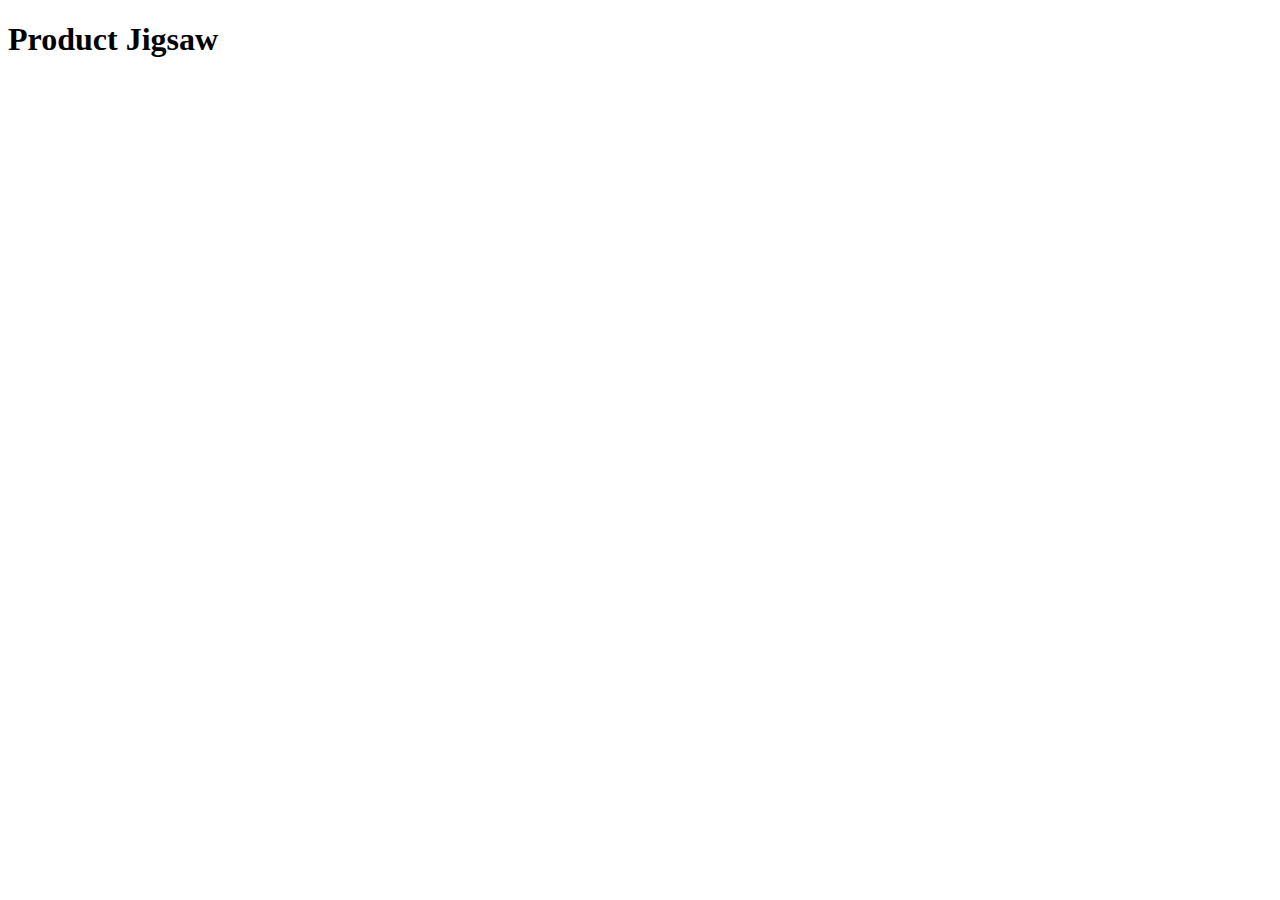
==== index.html @ b5d7221b "Rename productJigsaw.html to index.html" ====
<!doctype html>
<html xmlns:mso="urn:schemas-microsoft-com:office:office" xmlns:msdt="uuid:C2F41010-65B3-11d1-A29F-00AA00C14882">
    <head>
        <title></title>
        <script src="https://code.jquery.com/jquery-3.6.3.min.js" integrity="sha256-pvPw+upLPUjgMXY0G+8O0xUf+/Im1MZjXxxgOcBQBXU=" crossorigin="anonymous"></script>
        <script src="./productJigsaw.js"></script>
    
<!--[if gte mso 9]><xml>
<mso:CustomDocumentProperties>
<mso:display_urn_x003a_schemas-microsoft-com_x003a_office_x003a_office_x0023_Editor msdt:dt="string">Maguire, David @ London SMC</mso:display_urn_x003a_schemas-microsoft-com_x003a_office_x003a_office_x0023_Editor>
<mso:Order msdt:dt="string">48000.0000000000</mso:Order>
<mso:_ExtendedDescription msdt:dt="string"></mso:_ExtendedDescription>
<mso:SharedWithUsers msdt:dt="string"></mso:SharedWithUsers>
<mso:display_urn_x003a_schemas-microsoft-com_x003a_office_x003a_office_x0023_Author msdt:dt="string">Maguire, David @ London SMC</mso:display_urn_x003a_schemas-microsoft-com_x003a_office_x003a_office_x0023_Author>
<mso:ComplianceAssetId msdt:dt="string"></mso:ComplianceAssetId>
<mso:TriggerFlowInfo msdt:dt="string"></mso:TriggerFlowInfo>
<mso:ContentTypeId msdt:dt="string">0x0101003D65FAA75BC73C4D90A9DFB910E62549</mso:ContentTypeId>
<mso:_SourceUrl msdt:dt="string"></mso:_SourceUrl>
<mso:_SharedFileIndex msdt:dt="string"></mso:_SharedFileIndex>
</mso:CustomDocumentProperties>
</xml><![endif]-->
</head>
    <body>
        <h1 class="page-title">Product Jigsaw</h1>
        <div class="container">
            <div class="container-esg"></div>
            <div class="container-human-capital"></div>
            <div class="container-digital"></div>
        </div>
    </body>
</html>
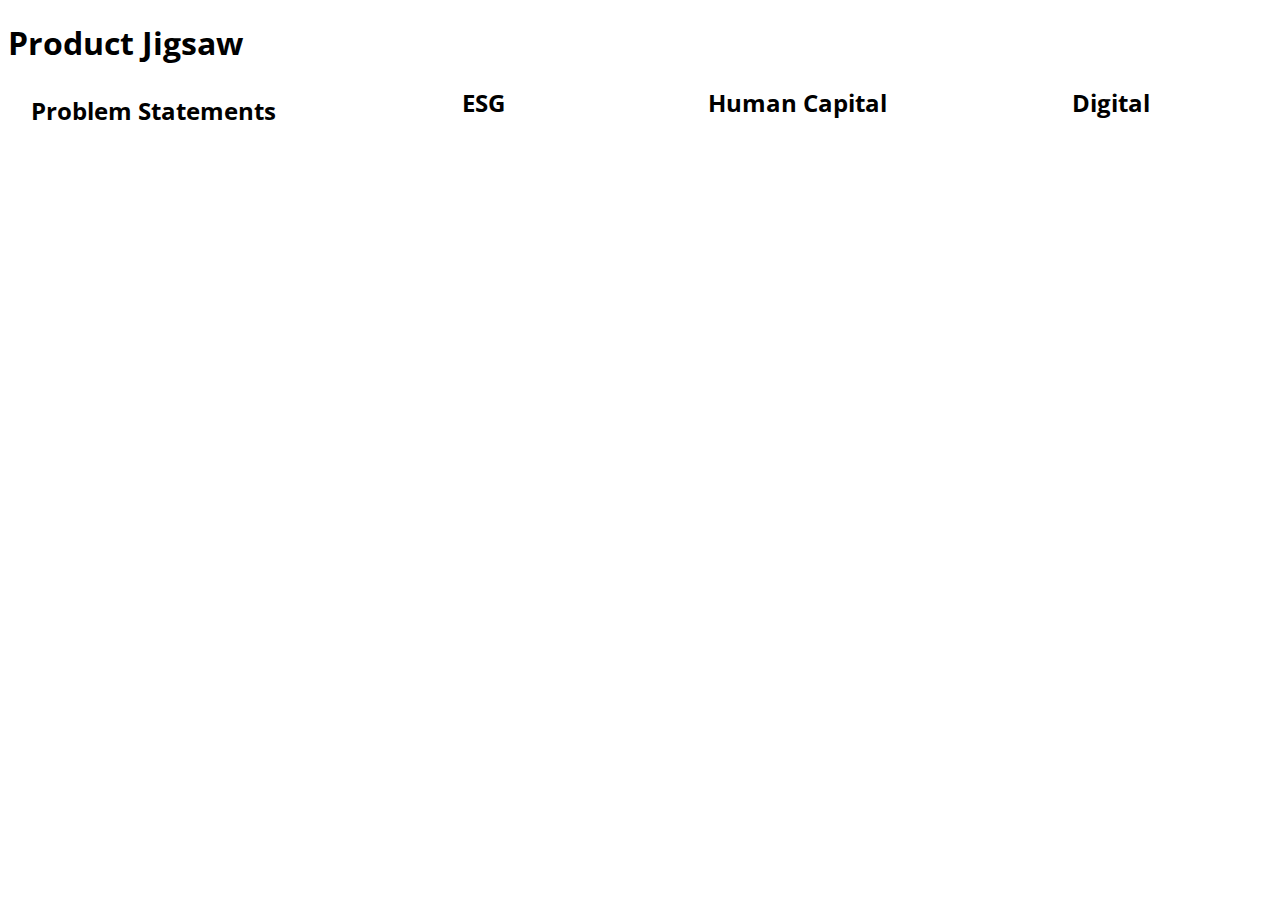
==== commit 0ac4d3fa: "Added problem statement buttons" ====
--- a/index.html
+++ b/index.html
@@ -4,6 +4,9 @@
         <title></title>
         <script src="https://code.jquery.com/jquery-3.6.3.min.js" integrity="sha256-pvPw+upLPUjgMXY0G+8O0xUf+/Im1MZjXxxgOcBQBXU=" crossorigin="anonymous"></script>
         <script src="./productJigsaw.js"></script>
+        <link rel="stylesheet" href="https://fonts.googleapis.com/css?family=Open+Sans">
+        <link rel="stylesheet" type="text/css" href="productJigsaw.css">
+        
     
 <!--[if gte mso 9]><xml>
 <mso:CustomDocumentProperties>
@@ -23,9 +26,16 @@
     <body>
         <h1 class="page-title">Product Jigsaw</h1>
         <div class="container">
-            <div class="container-esg"></div>
-            <div class="container-human-capital"></div>
-            <div class="container-digital"></div>
+            <div class="sidebar"><div class="container-title">Problem Statements</div></div>
+            <div class="container-esg">
+            <div class="container-title">ESG</div>
+            </div>
+            <div class="container-human-capital">
+            <div class="container-title">Human Capital</div>
+            </div>
+            <div class="container-digital">
+            <div class="container-title">Digital</div>
+            </div>
         </div>
     </body>
 </html>
--- a/productJigsaw.css
+++ b/productJigsaw.css
@@ -0,0 +1,109 @@
+:root {
+    --font-family-1: 'Financier Display';
+    --font-family-2: 'Calibre';
+    --colors_primary_cbre_green: #003f2d;
+    --colors_primary_accent_green: #17e88f;
+    --colors_primary_dark_green: #012a2d;
+    --colors_primary_dark_grey: #435254;
+    --colors_primary_light_grey: #cad1d3;
+    --colors_primary_white: #ffffff;
+    --colors_secondary_midnight: #032842;
+    --colors_secondary_sage: #538184;
+    --colors_secondary_celadon: #80bbad;
+    --colors_secondary_wheat: #dbd99a;
+    --colors_secondary_cement: #7f8480;
+    --colors_monotone_grey_100: #f5f5f5;
+    --colors_monotone_grey_300: #e0e0e0;
+    --colors_monotone_grey_700: #b3b3b3;
+    --colors_monotone_grey_500: #959595;
+    --colors_monotone_grey_900: #636363;
+    --colors_status_green: #00c851;
+    --colors_status_red: #e32315;
+}
+
+body {
+    font-family: 'Open Sans', serif;
+}
+
+.container {
+    display: flex;
+    flex-wrap: wrap;
+    gap:0.5em;
+  }
+
+/* container titles should look like a heading and be centred */
+    .container-title {
+        flex: 1;
+        text-align: center;
+        font-size: 1.5em;
+        font-weight: bold;
+        margin: 0;
+        padding: 0;
+    }
+
+  .sidebar {
+    flex: 1;
+    padding-top:0.5em;
+    padding-right:2em;
+
+  }
+  
+  .container > [class^="container-"] {
+    flex: 1;
+    margin-right: 1em;
+  }
+
+
+  .product {
+    display: inline-block;
+    position: relative;
+    width: 7em;
+    height: 7em;
+    color: var(--colors_primary_white);
+    background-color: var(--colors_primary_cbre_green);
+    text-align: center;
+    line-height: 7em;
+
+    margin: 0.5em;
+    border-radius: 2px;
+    transition: transform 0.6s ease;
+  }
+  
+  .product.selected {
+    background-color: var(--colors_primary_accent_green);
+  }
+
+  .product .description {
+    position: absolute;
+    top: 0;
+    left: 0;
+    width: 100%;
+    height: 100%;
+    background-color: #fff;
+    transform: rotateY(180deg);
+    backface-visibility: hidden;
+    transition: transform 0.6s ease;
+    text-align: center;
+    padding-top: 80px;
+    font-size: 20px;
+    font-weight: bold;
+  }
+  
+  .product:hover {
+    transform: rotateY(180deg);
+  }
+  
+  .product:hover .description {
+    transform: rotateY(0deg);
+  }
+
+  .problem-statement {
+    font-weight: bold;
+    margin-bottom: 1em;
+    background-color: var(--colors_primary_light_grey);
+    padding: 10px;
+  }
+
+  .problem-statement.selected {
+    background-color: var(--colors_primary_accent_green);
+  }